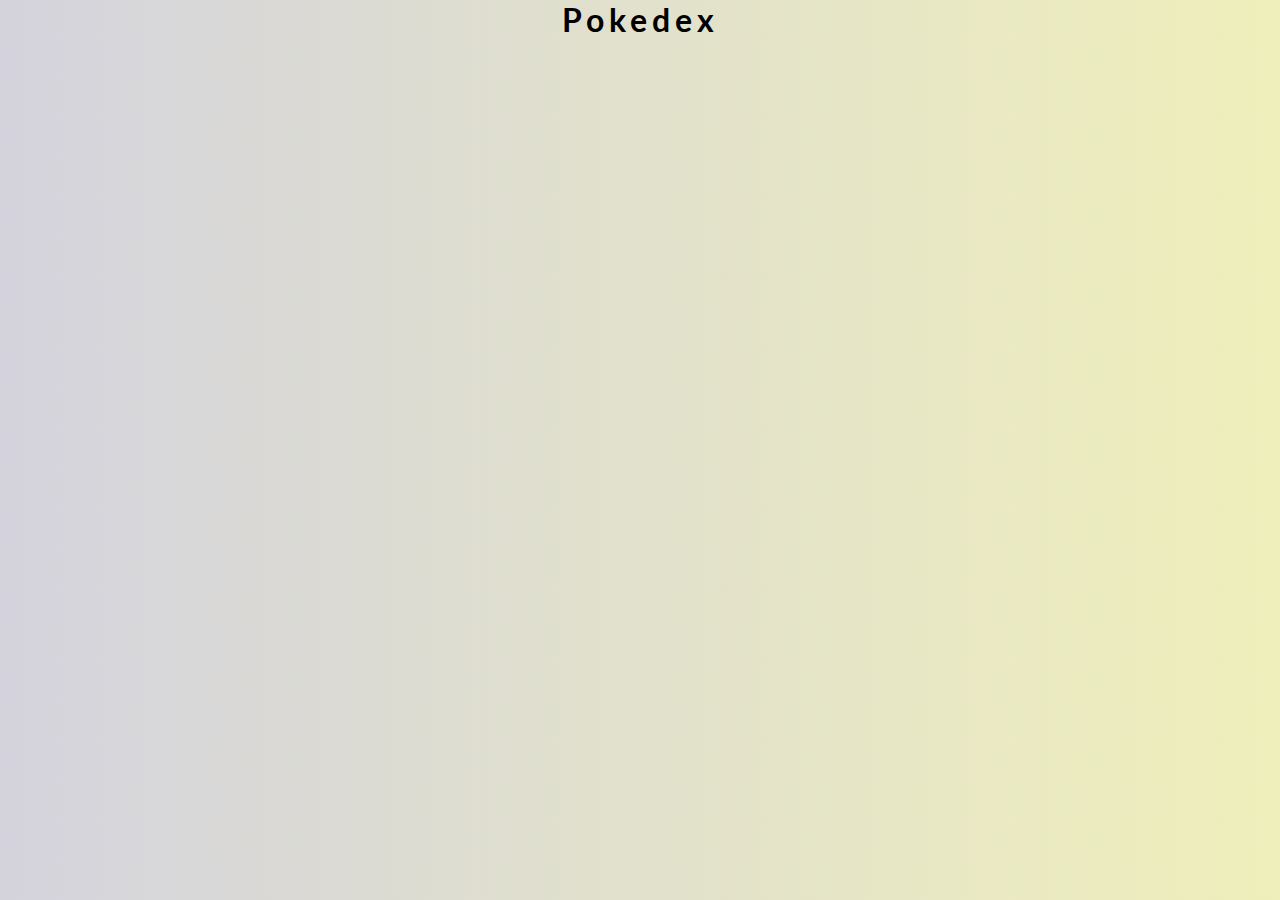
==== index.html @ 0ec6bab4 "Update index.html" ====
<!DOCTYPE html>
<html lang="pt-br">

<head>
    <meta charset="UTF-8">
    <meta http-equiv="X-UA-Compatible" content="IE=edge">
    <meta name="viewport" content="width=device-width, initial-scale=1.0">
    <link rel="stylesheet" href="style.css">
    <title>Pokedex</title>
</head>

<body>
    <h1>Pokedex</h1>
    <div class="pokeContainer" id="pokeContainer">
           
    </div>
    <script src="script.js"></script>
</body>

</html>
---- style.css ----
@import url('https://fonts.googleapis.com/css?family=Lato:300,400&display=swap');

* {
    box-sizing: border-box;
    margin: 0;
    padding: 0;
    font-family: 'Lato', sans-serif;
}

body {

    background: linear-gradient(to right, #d4d3dd, #efefbb);
    display: flex;
    flex-direction: column;
    align-items: center;
    justify-content: center;
}

h1 {
    letter-spacing: 5px;
}

.pokeContainer {
    display: flex;
    flex-wrap: wrap;
    align-items: center;
    justify-content: space-between;
    margin: 0 auto;
    max-width: 1200px;
}

.pokemon {
    background-color: #eee;
    border-radius: 10px;
    box-shadow: 0 3px 15px rgba(100, 100, 100, 0.5);
    margin: 10px;
    padding: 20px;
    text-align: center;
}

.imgContainer {
    display: flex;
    justify-content: center;
    align-items: center;
    background-color: rgba(255, 255, 255, 0.6);
    border-radius: 50%;
    width: 120px;
    height: 120px;
}

.imgContainer img {
    max-width: 90%;
}

.info {
    margin-top: 20px;
}

.number {
    background-color: rgba(0, 0, 0, 0.15);
    padding: 2px 13px;
    border-radius: 10px;
    font-size: 0.8rem;
}

.паmе{
    margin: 15px 0 7px;
    letter-spacing: 1.5px;
}
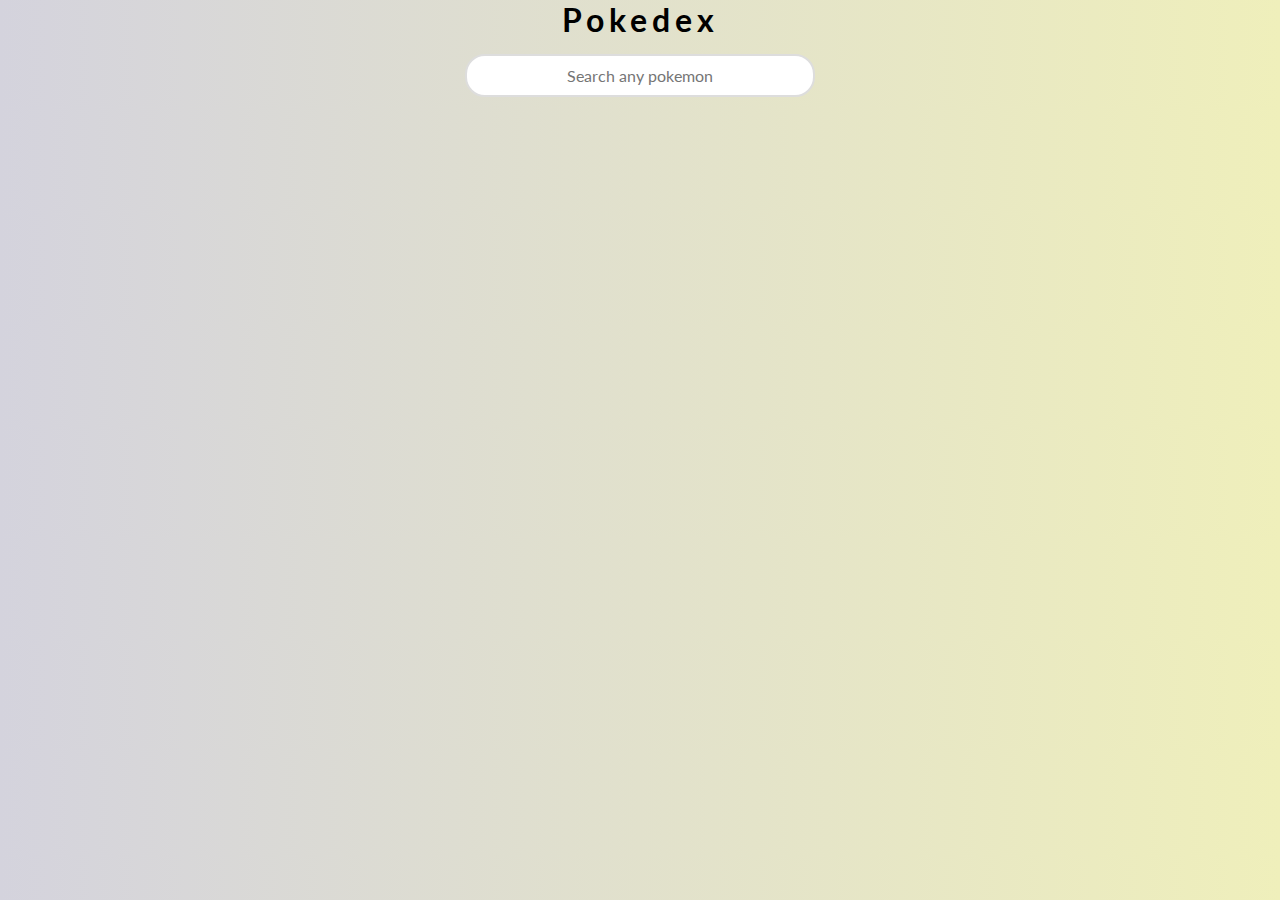
==== commit 61b112e1: "Add files via upload" ====
--- a/index.html
+++ b/index.html
@@ -11,10 +11,18 @@
 
 <body>
     <h1>Pokedex</h1>
+
+    <div id="searchBar">
+        <i id="searchIcon" class="fas fa-search"></i>
+        <input type="text" id="searchInput" placeholder="Search any pokemon">
+        <i id="searchIcon" class="fas fa-search" onclick="filterPokemons()"></i>
+    </div>
+
     <div class="pokeContainer" id="pokeContainer">
-           
+
     </div>
+
     <script src="script.js"></script>
 </body>
 
-</html>
+</html>--- a/style.css
+++ b/style.css
@@ -8,12 +8,38 @@
 }
 
 body {
-
     background: linear-gradient(to right, #d4d3dd, #efefbb);
     display: flex;
     flex-direction: column;
     align-items: center;
     justify-content: center;
+}
+
+#searchBar {
+    margin-top: 15px;
+    margin-bottom: 10px;
+    display: flex;
+    align-items: center;
+}
+
+#searchInput {
+    text-align: center;
+    width: 350px;
+    padding: 10px;
+    font-size: 16px;
+    border: 2px solid #ddd;
+    border-radius: 20px;
+    outline: none;
+    flex-grow: 1;
+}
+
+#searchInput:focus {
+    border-color: #007BFF;
+}
+
+#searchIcon {
+    margin-left: 10px;
+    cursor: pointer;
 }
 
 h1 {
@@ -63,7 +89,7 @@
     font-size: 0.8rem;
 }
 
-.паmе{
+.паmе {
     margin: 15px 0 7px;
     letter-spacing: 1.5px;
-} +}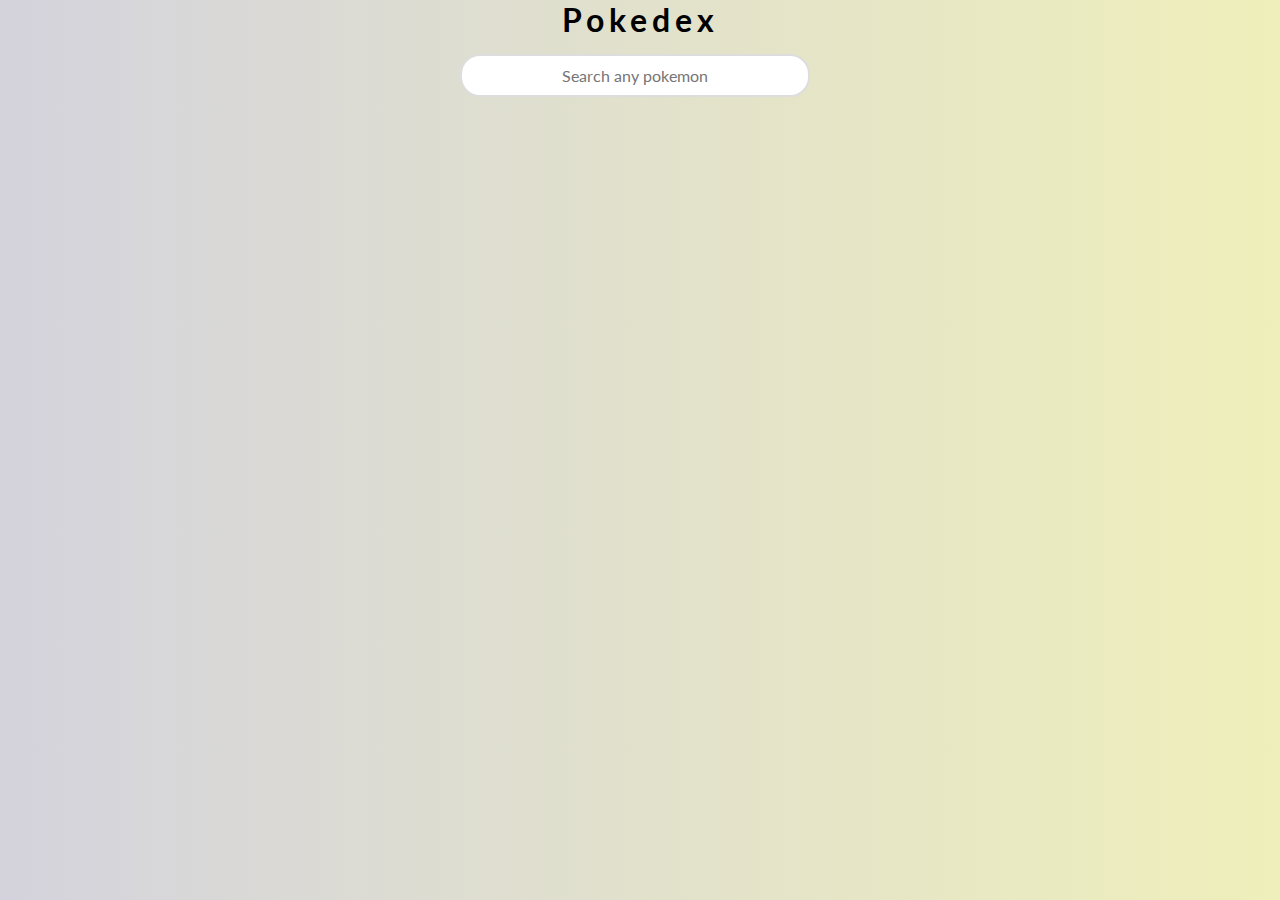
==== commit f6f03bf4: "Add files via upload" ====
--- a/index.html
+++ b/index.html
@@ -13,9 +13,8 @@
     <h1>Pokedex</h1>
 
     <div id="searchBar">
-        <i id="searchIcon" class="fas fa-search"></i>
-        <input type="text" id="searchInput" placeholder="Search any pokemon">
-        <i id="searchIcon" class="fas fa-search" onclick="filterPokemons()"></i>
+        <input type="text" id="searchInput" placeholder="Search any pokemon" oninput="filterPokemons()">
+        <i id="searchIcon" class="fas fa-search" "></i>
     </div>
 
     <div class="pokeContainer" id="pokeContainer">
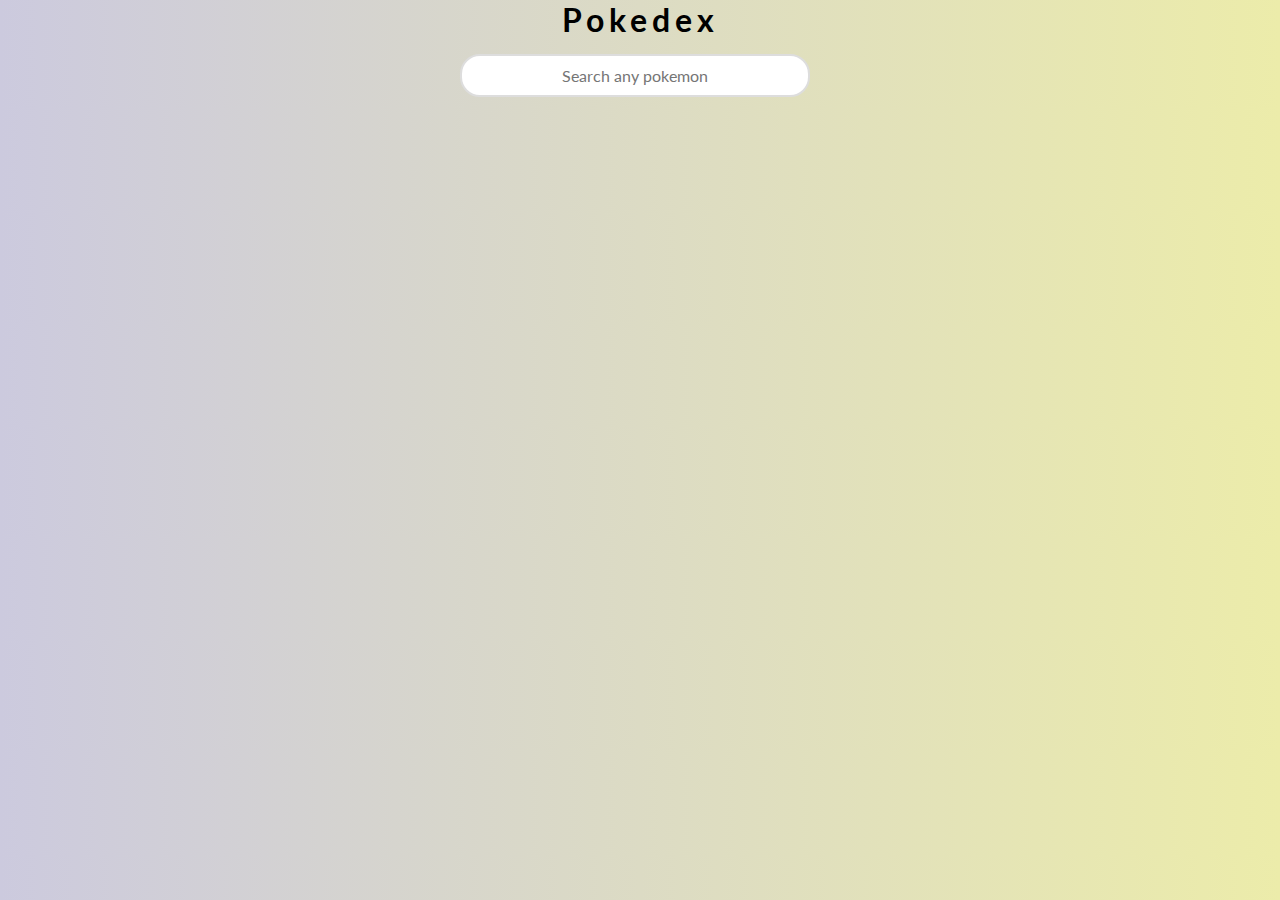
==== commit 37ccdb09: "Add files via upload" ====
--- a/index.html
+++ b/index.html
@@ -10,6 +10,9 @@
 </head>
 
 <body>
+    <header>
+        
+    </header>
     <h1>Pokedex</h1>
 
     <div id="searchBar">
@@ -21,6 +24,11 @@
 
     </div>
 
+    <div id="pokemonDetails" style="display: none;">
+        <h2 id="pokemonName"></h2>
+        <div id="pokemonDetailsContainer"></div>
+    </div>
+
     <script src="script.js"></script>
 </body>
 
--- a/style.css
+++ b/style.css
@@ -8,11 +8,15 @@
 }
 
 body {
-    background: linear-gradient(to right, #d4d3dd, #efefbb);
+    background: linear-gradient(to right, #cccade, #ececaa);
     display: flex;
     flex-direction: column;
     align-items: center;
     justify-content: center;
+}
+
+header {
+    background-color: black;
 }
 
 #searchBar {
@@ -57,14 +61,29 @@
 
 .pokemon {
     background-color: #eee;
-    border-radius: 10px;
+    border-radius: 12px;
     box-shadow: 0 3px 15px rgba(100, 100, 100, 0.5);
-    margin: 10px;
+    margin: 15px;
     padding: 20px;
     text-align: center;
 }
 
+.pokemon:hover {
+    cursor: pointer;
+    transition: transform 0.35s ease-out;
+}
+
+.pokemon.highlight {
+    transform: scale(1.15);
+}
+
+.detalhes {
+    color: black;
+    text-decoration: none;
+}
+
 .imgContainer {
+    margin-top: 20px;
     display: flex;
     justify-content: center;
     align-items: center;
@@ -89,7 +108,41 @@
     font-size: 0.8rem;
 }
 
+.type {
+    background-color: rgba(0, 0, 0, 0.15);
+    padding: 2px 13px;
+    border-radius: 8px;
+    font-weight: bold;
+}
+
 .паmе {
     margin: 15px 0 7px;
     letter-spacing: 1.5px;
+}
+
+#pokemonDetails {
+    display: none;
+    flex-direction: column;
+    align-items: center;
+}
+
+#pokemonDetails img {
+    max-width: 200px;
+    height: auto;
+}
+
+#pokemonDetailsContainer {
+    margin-top: 20px;
+    text-align: center;
+}
+
+#pokemonDetails p {
+    margin: 10px 0;
+}
+
+#pokemonDetails button {
+    margin-top: 20px;
+    padding: 10px;
+    font-size: 16px;
+    cursor: pointer;
 }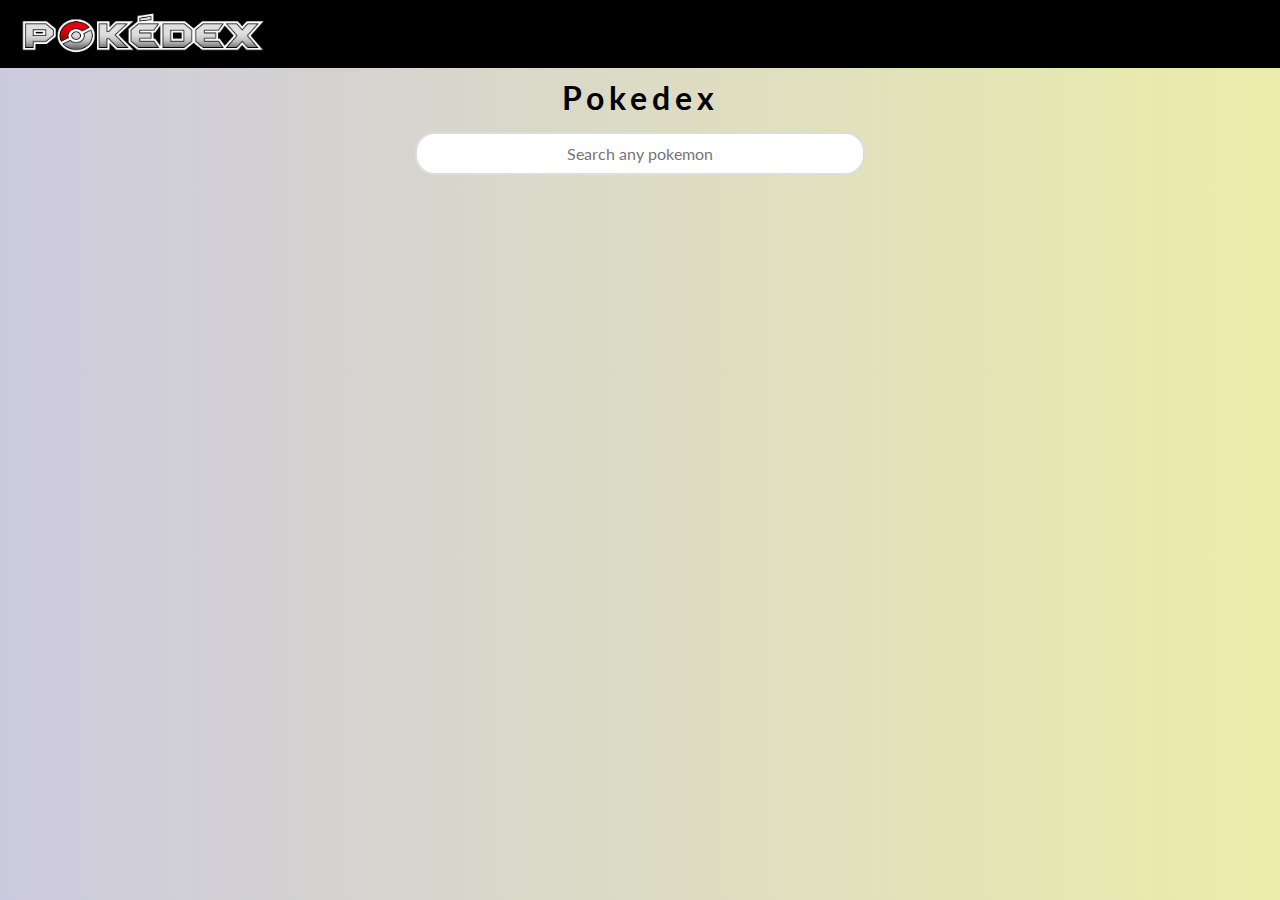
==== commit 44b1bbb8: "Add files via upload" ====
--- a/index.html
+++ b/index.html
@@ -6,18 +6,18 @@
     <meta http-equiv="X-UA-Compatible" content="IE=edge">
     <meta name="viewport" content="width=device-width, initial-scale=1.0">
     <link rel="stylesheet" href="style.css">
+    <link rel="icon" href="pokedex.jpg">
     <title>Pokedex</title>
 </head>
 
 <body>
     <header>
-        
+        <a class="logo" href="/index.html"><img src="original.png"></a>
     </header>
     <h1>Pokedex</h1>
 
     <div id="searchBar">
         <input type="text" id="searchInput" placeholder="Search any pokemon" oninput="filterPokemons()">
-        <i id="searchIcon" class="fas fa-search" "></i>
     </div>
 
     <div class="pokeContainer" id="pokeContainer">
--- a/style.css
+++ b/style.css
@@ -9,14 +9,25 @@
 
 body {
     background: linear-gradient(to right, #cccade, #ececaa);
-    display: flex;
+    justify-content: center;
     flex-direction: column;
     align-items: center;
-    justify-content: center;
+    display: flex;
 }
 
 header {
+    width: 100%;
     background-color: black;
+    padding: 10px 0px 10px 20px;
+}
+
+.logo img{
+    height: 45px;
+}
+
+h1 {
+    margin-top: 10px;
+    letter-spacing: 5px;
 }
 
 #searchBar {
@@ -28,7 +39,7 @@
 
 #searchInput {
     text-align: center;
-    width: 350px;
+    width: 450px;
     padding: 10px;
     font-size: 16px;
     border: 2px solid #ddd;
@@ -41,14 +52,6 @@
     border-color: #007BFF;
 }
 
-#searchIcon {
-    margin-left: 10px;
-    cursor: pointer;
-}
-
-h1 {
-    letter-spacing: 5px;
-}
 
 .pokeContainer {
     display: flex;
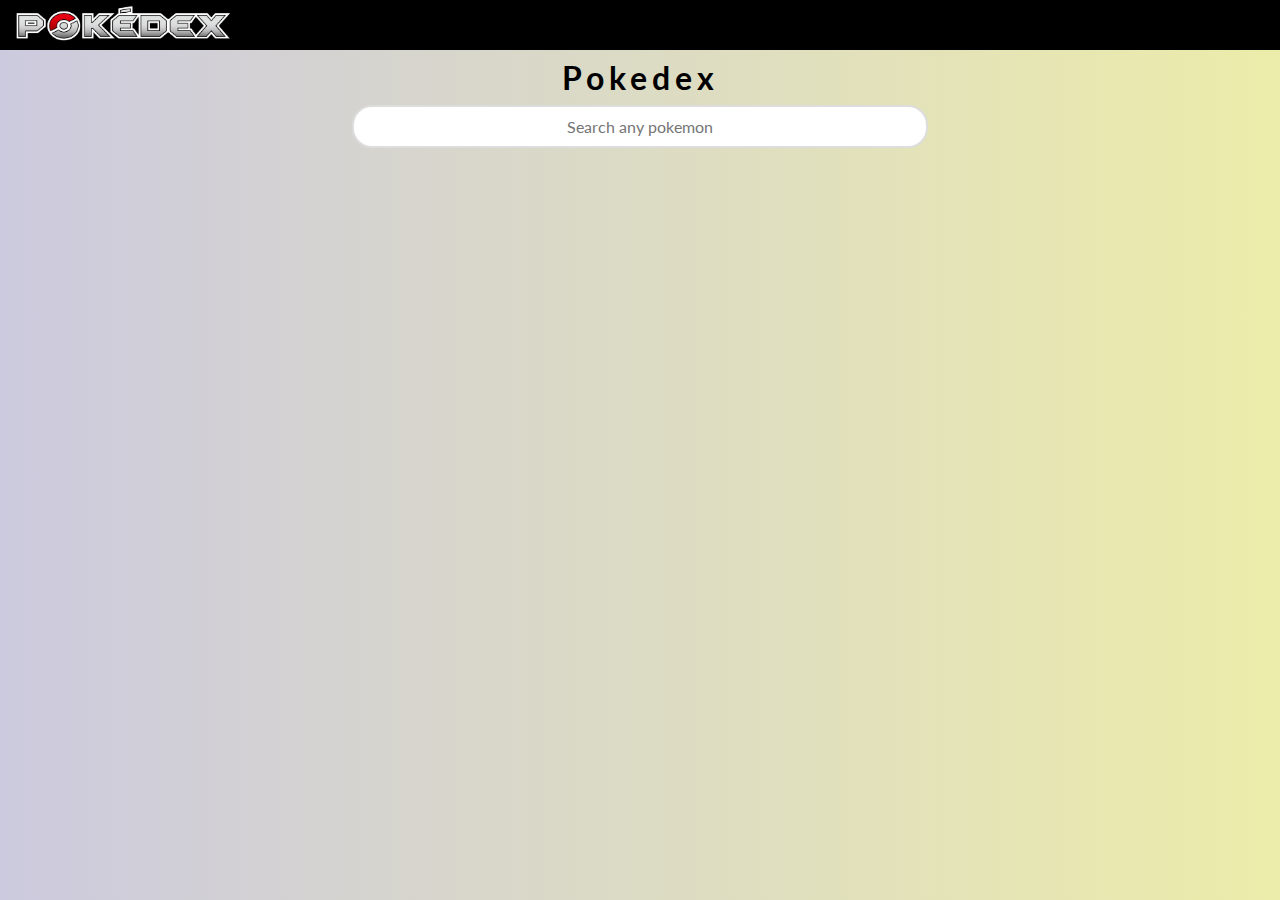
==== commit fe4d76f0: "Add files via upload" ====
--- a/index.html
+++ b/index.html
@@ -6,13 +6,13 @@
     <meta http-equiv="X-UA-Compatible" content="IE=edge">
     <meta name="viewport" content="width=device-width, initial-scale=1.0">
     <link rel="stylesheet" href="style.css">
-    <link rel="icon" href="pokedex.jpg">
+    <link rel="icon" href="img/pokedex.jpg">
     <title>Pokedex</title>
 </head>
 
 <body>
     <header>
-        <a class="logo" href="/index.html"><img src="original.png"></a>
+        <a class="logo" href="/index.html"><img src="img/original.png"></a>
     </header>
     <h1>Pokedex</h1>
 
--- a/style.css
+++ b/style.css
@@ -17,21 +17,23 @@
 
 header {
     width: 100%;
+    height: 30px;
     background-color: black;
-    padding: 10px 0px 10px 20px;
+    padding: 3px 10px;
 }
 
 .logo img{
-    height: 45px;
+    height: 20px;
 }
 
 h1 {
-    margin-top: 10px;
+    font-size:larger;
+    margin-top: 8px;
     letter-spacing: 5px;
 }
 
 #searchBar {
-    margin-top: 15px;
+    margin-top: 8px;
     margin-bottom: 10px;
     display: flex;
     align-items: center;
@@ -39,9 +41,9 @@
 
 #searchInput {
     text-align: center;
-    width: 450px;
-    padding: 10px;
-    font-size: 16px;
+    width: 16rem;
+    padding: 6px;
+    font-size: 12px;
     border: 2px solid #ddd;
     border-radius: 20px;
     outline: none;
@@ -66,9 +68,11 @@
     background-color: #eee;
     border-radius: 12px;
     box-shadow: 0 3px 15px rgba(100, 100, 100, 0.5);
-    margin: 15px;
-    padding: 20px;
+    margin: 8px;
+    padding: 12px 20px;
     text-align: center;
+    width: 6.5rem;
+    height: 10.4rem;
 }
 
 .pokemon:hover {
@@ -85,67 +89,268 @@
     text-decoration: none;
 }
 
+.number {
+    background-color: rgba(0, 0, 0, 0.15);
+    padding: 2px 13px;
+    border-radius: 10px;
+    font-size: 0.7rem;
+}
+
 .imgContainer {
-    margin-top: 20px;
+    margin-top: 12px;
     display: flex;
     justify-content: center;
     align-items: center;
     background-color: rgba(255, 255, 255, 0.6);
     border-radius: 50%;
-    width: 120px;
-    height: 120px;
+    width: 64px;
+    height: 64px;
 }
 
 .imgContainer img {
-    max-width: 90%;
+    scale: 0.6;
 }
 
 .info {
-    margin-top: 20px;
-}
-
-.number {
+    margin-top: 10px;
+    font-size: x-small;
+}
+
+.type {
+    font-size: 8.6px;
     background-color: rgba(0, 0, 0, 0.15);
-    padding: 2px 13px;
-    border-radius: 10px;
-    font-size: 0.8rem;
-}
-
-.type {
-    background-color: rgba(0, 0, 0, 0.15);
-    padding: 2px 13px;
+    padding: 1.5px 2.5px;
     border-radius: 8px;
     font-weight: bold;
 }
 
 .паmе {
-    margin: 15px 0 7px;
+    margin: 15px 7px;
     letter-spacing: 1.5px;
 }
 
-#pokemonDetails {
-    display: none;
-    flex-direction: column;
-    align-items: center;
-}
-
-#pokemonDetails img {
-    max-width: 200px;
-    height: auto;
-}
-
-#pokemonDetailsContainer {
-    margin-top: 20px;
-    text-align: center;
-}
-
-#pokemonDetails p {
-    margin: 10px 0;
-}
-
-#pokemonDetails button {
-    margin-top: 20px;
-    padding: 10px;
-    font-size: 16px;
-    cursor: pointer;
-}+@media (min-width: 370px) and (max-width: 480px) {}
+
+@media (min-width: 481px) and (max-width: 768px) {}
+
+@media (min-width: 787px) and (max-width: 1080px) {}
+
+/* Tela Senac */
+@media (min-width: 1081px) and (max-width: 1280px) {
+    header {
+        height: 50px;
+        padding: 4px 15px;
+    }
+
+    .logo img {
+        height: 40px;
+        margin: -1px;
+    }
+    
+    h1 {
+        font-size:xx-large;
+    }
+    
+    #searchInput {
+        width: 36rem;
+        padding: 10px;
+        font-size: 16px;
+    }
+    
+    .pokemon {
+        border-radius: 16px;
+        margin: 15px;
+        padding: 20px;
+        width: 10.4rem;
+        height: 16.64rem;
+    }
+    
+    .number {
+        font-size: 1rem;
+    }
+    
+    .imgContainer {
+        margin-top: 20px;
+        width: 120px;
+        height: 120px;
+    }
+    
+    .imgContainer img {
+        scale: 1.1;
+    }
+    
+    .info {
+        margin-top: 15px;
+        font-size: medium;
+    }
+    
+    .type {
+        font-size: medium;
+        padding: 2px 8px;
+    }
+}
+
+@media (min-width: 1281px) and (max-width: 1440px) {
+    header {
+        height: 60px;
+        padding: 4px 15px;
+    }
+
+    .logo img {
+        height: 45px;
+        margin: 2px;
+    }
+    
+    h1 {
+        font-size:xx-large;
+    }
+    
+    #searchInput {
+        width: 36rem;
+        padding: 10px;
+        font-size: 16px;
+    }
+    
+    .pokemon {
+        border-radius: 16px;
+        margin: 15px;
+        padding: 20px;
+        width: 10.4rem;
+        height: 16.64rem;
+    }
+    
+    .number {
+        font-size: 1rem;
+    }
+    
+    .imgContainer {
+        margin-top: 20px;
+        width: 120px;
+        height: 120px;
+    }
+    
+    .imgContainer img {
+        scale: 1.1;
+    }
+    
+    .info {
+        margin-top: 15px;
+        font-size: medium;
+    }
+    
+    .type {
+        font-size: medium;
+        padding: 2px 8px;
+    }
+}
+
+/* Tela Trabalho */
+@media (min-width: 1441px) and (max-width: 1710px) {
+    header {
+        height: 60px;
+        padding: 4px 15px;
+    }
+
+    .logo img {
+        height: 40px;
+        margin: 3px;
+    }
+    
+    h1 {
+        font-size:xx-large;
+    }
+    
+    #searchInput {
+        width: 36rem;
+        padding: 10px;
+        font-size: 16px;
+    }
+    
+    .pokemon {
+        border-radius: 16px;
+        margin: 15px;
+        padding: 20px;
+        width: 10.4rem;
+        height: 16.64rem;
+    }
+    
+    .number {
+        font-size: 1rem;
+    }
+    
+    .imgContainer {
+        margin-top: 20px;
+        width: 120px;
+        height: 120px;
+    }
+    
+    .imgContainer img {
+        scale: 1.1;
+    }
+    
+    .info {
+        margin-top: 15px;
+        font-size: medium;
+    }
+    
+    .type {
+        font-size: medium;
+        padding: 2px 8px;
+    }
+}
+
+/* Tela casa */
+@media (min-width: 1711px) and (max-width: 1920px) {
+    header {
+        height: 60px;
+        padding: 4px 15px;
+    }
+
+    .logo img {
+        height: 40px;
+        margin: 3px;
+    }
+    
+    h1 {
+        font-size:xx-large;
+    }
+    
+    #searchInput {
+        width: 36rem;
+        padding: 10px;
+        font-size: 16px;
+    }
+    
+    .pokemon {
+        border-radius: 16px;
+        margin: 15px;
+        padding: 20px;
+        width: 10.4rem;
+        height: 16.64rem;
+    }
+    
+    .number {
+        font-size: 1rem;
+    }
+    
+    .imgContainer {
+        margin-top: 20px;
+        width: 120px;
+        height: 120px;
+    }
+    
+    .imgContainer img {
+        scale: 1.1;
+    }
+    
+    .info {
+        margin-top: 15px;
+        font-size: medium;
+    }
+    
+    .type {
+        font-size: medium;
+        padding: 2px 8px;
+    }
+}
+@media (orientation: landscape) {}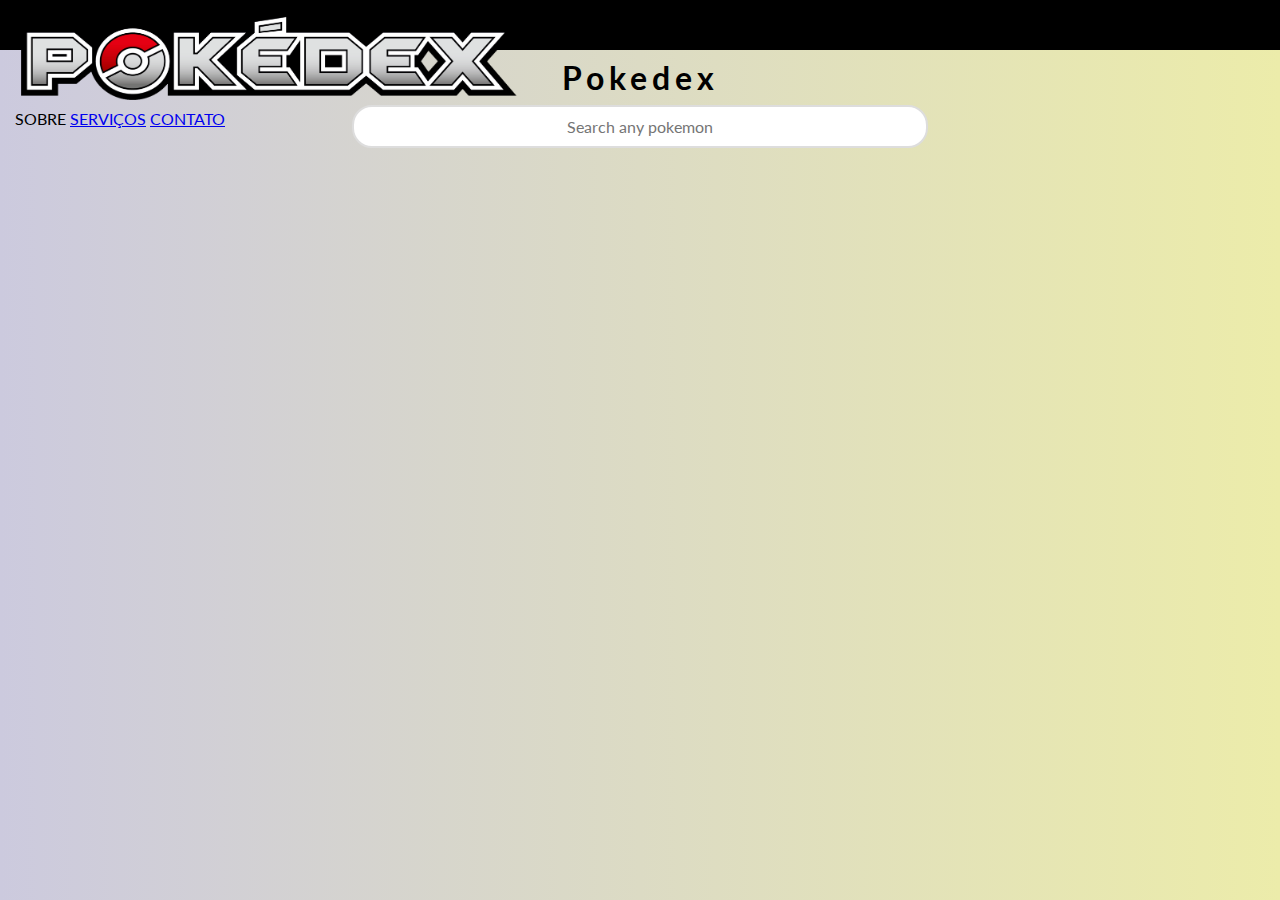
==== commit c5461d2b: "23.02" ====
--- a/index.html
+++ b/index.html
@@ -12,24 +12,27 @@
 
 <body>
     <header>
-        <a class="logo" href="/index.html"><img src="img/original.png"></a>
+        <div class="menu" id="dynamicMenu"></div>
     </header>
-    <h1>Pokedex</h1>
+    <section class="sitecontainer">
 
-    <div id="searchBar">
-        <input type="text" id="searchInput" placeholder="Search any pokemon" oninput="filterPokemons()">
-    </div>
-
-    <div class="pokeContainer" id="pokeContainer">
-
-    </div>
-
-    <div id="pokemonDetails" style="display: none;">
-        <h2 id="pokemonName"></h2>
-        <div id="pokemonDetailsContainer"></div>
-    </div>
-
-    <script src="script.js"></script>
-</body>
-
-</html>+        <h1>Pokedex</h1>
+        
+        <div id="searchBar">
+            <input type="text" id="searchInput" placeholder="Search any pokemon" oninput="filterPokemons()">
+        </div>
+        
+        <div class="pokeContainer" id="pokeContainer">
+            
+        </div>
+        
+        <div id="pokemonDetails" style="display: none;">
+            <h2 id="pokemonName"></h2>
+            <div id="pokemonDetailsContainer"></div>
+        </div>
+        
+        <script src="script.js"></script>
+    </section>
+    </body>
+    
+    </html>--- a/style.css
+++ b/style.css
@@ -7,8 +7,79 @@
     font-family: 'Lato', sans-serif;
 }
 
+.toggle-menu {
+    font-size: 24px;
+    color: white;
+    background-color: black;
+    border: none;
+    display: none;
+}
+
+.overlay {
+    display: none;
+    position: fixed;
+    top: 0;
+    left: 0;
+    width: 100%;
+    height: 100%;
+    background: rgba(0, 0, 0, 0.8);
+    color: #fff;
+    justify-content: center;
+    align-items: center;
+    flex-direction: column;
+    z-index: 2;
+}
+
+.menu-links {
+    gap: 40px;
+    display: flex;
+    flex-direction: column;
+    text-align: center;
+}
+
+.menu-links a {
+    padding: 20px;
+    font-size: 1.5em;
+    text-decoration: none;
+    color: #fff;
+}
+
+.close-btn {
+    position: absolute;
+    top: 10px;
+    right: 10px;
+    font-size: 2em;
+    cursor: pointer;
+}
+
+/* ... (seu código existente) ... */
+
+@media only screen and (max-width: 768px) {
+    .menu-links {
+        flex-direction: column;
+    }
+
+    .toggle-menu {
+        display: block;
+        font-size: 1.5em;
+        cursor: pointer;
+    }
+
+    .menu:not(.overlay-active) .menu-links,
+    .menu.overlay-active .toggle-menu {
+        display: none;
+    }
+
+    .menu.overlay-active .overlay {
+        display: flex;
+    }
+}
+
 body {
     background: linear-gradient(to right, #cccade, #ececaa);
+}
+
+.sitecontainer {
     justify-content: center;
     flex-direction: column;
     align-items: center;
@@ -17,13 +88,14 @@
 
 header {
     width: 100%;
-    height: 30px;
+    height: 10vw;
     background-color: black;
     padding: 3px 10px;
 }
 
-.logo img{
-    height: 20px;
+header img{
+    height: 7vw;
+    margin: 0.5vw;
 }
 
 h1 {
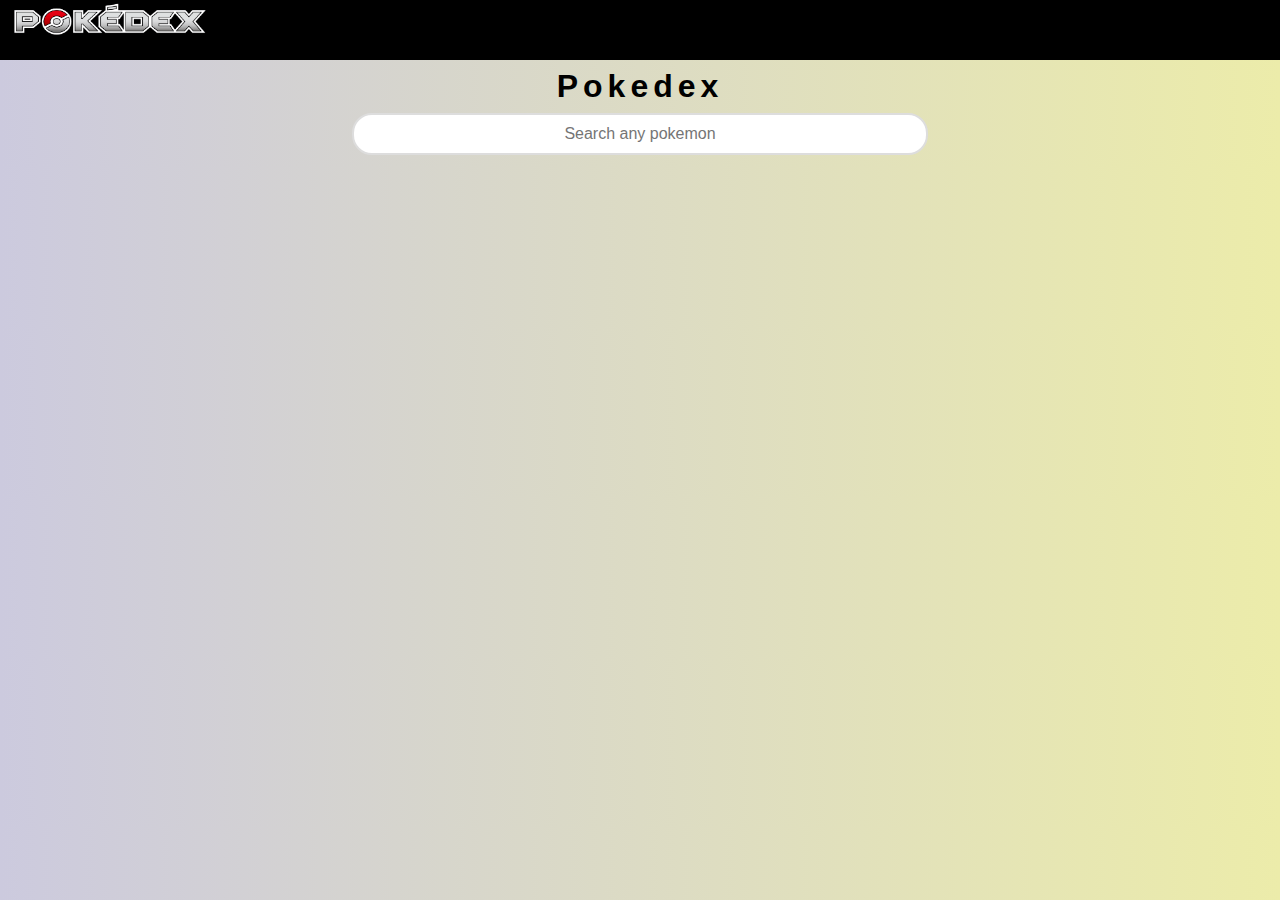
==== commit 9564f622: "Update 23.02" ====
--- a/index.html
+++ b/index.html
@@ -12,27 +12,27 @@
 
 <body>
     <header>
-        <div class="menu" id="dynamicMenu"></div>
-    </header>
-    <section class="sitecontainer">
+        <a href="index.html"><img src="img/original.png" alt="Logo" /></a>
+</header>
+<section class="sitecontainer">
+    
+    <h1>Pokedex</h1>
+    
+    <div id="searchBar">
+        <input type="text" id="searchInput" placeholder="Search any pokemon" oninput="filterPokemons()">
+    </div>
+    
+    <div class="pokeContainer" id="pokeContainer">
+        
+    </div>
+    
+    <div id="pokemonDetails" style="display: none;">
+        <h2 id="pokemonName"></h2>
+        <div id="pokemonDetailsContainer"></div>
+    </div>
+    
+    <script src="script.js"></script>
+</section>
+</body>
 
-        <h1>Pokedex</h1>
-        
-        <div id="searchBar">
-            <input type="text" id="searchInput" placeholder="Search any pokemon" oninput="filterPokemons()">
-        </div>
-        
-        <div class="pokeContainer" id="pokeContainer">
-            
-        </div>
-        
-        <div id="pokemonDetails" style="display: none;">
-            <h2 id="pokemonName"></h2>
-            <div id="pokemonDetailsContainer"></div>
-        </div>
-        
-        <script src="script.js"></script>
-    </section>
-    </body>
-    
-    </html>+</html>--- a/style.css
+++ b/style.css
@@ -1,4 +1,3 @@
-@import url('https://fonts.googleapis.com/css?family=Lato:300,400&display=swap');
 
 * {
     box-sizing: border-box;
@@ -7,76 +6,20 @@
     font-family: 'Lato', sans-serif;
 }
 
-.toggle-menu {
-    font-size: 24px;
-    color: white;
-    background-color: black;
-    border: none;
-    display: none;
+body {
+    background: linear-gradient(to right, #cccade, #ececaa);
 }
 
-.overlay {
-    display: none;
-    position: fixed;
-    top: 0;
-    left: 0;
+header {
     width: 100%;
-    height: 100%;
-    background: rgba(0, 0, 0, 0.8);
-    color: #fff;
-    justify-content: center;
-    align-items: center;
-    flex-direction: column;
-    z-index: 2;
+    height: 10vw;
+    background-color: rgb(0, 0, 0);
+    padding: 3px 10px;
 }
 
-.menu-links {
-    gap: 40px;
-    display: flex;
-    flex-direction: column;
-    text-align: center;
-}
-
-.menu-links a {
-    padding: 20px;
-    font-size: 1.5em;
-    text-decoration: none;
-    color: #fff;
-}
-
-.close-btn {
-    position: absolute;
-    top: 10px;
-    right: 10px;
-    font-size: 2em;
-    cursor: pointer;
-}
-
-/* ... (seu código existente) ... */
-
-@media only screen and (max-width: 768px) {
-    .menu-links {
-        flex-direction: column;
-    }
-
-    .toggle-menu {
-        display: block;
-        font-size: 1.5em;
-        cursor: pointer;
-    }
-
-    .menu:not(.overlay-active) .menu-links,
-    .menu.overlay-active .toggle-menu {
-        display: none;
-    }
-
-    .menu.overlay-active .overlay {
-        display: flex;
-    }
-}
-
-body {
-    background: linear-gradient(to right, #cccade, #ececaa);
+header img {
+    height: 7vw;
+    margin: 0.5vw;
 }
 
 .sitecontainer {
@@ -86,20 +29,8 @@
     display: flex;
 }
 
-header {
-    width: 100%;
-    height: 10vw;
-    background-color: black;
-    padding: 3px 10px;
-}
-
-header img{
-    height: 7vw;
-    margin: 0.5vw;
-}
-
 h1 {
-    font-size:larger;
+    font-size: larger;
     margin-top: 8px;
     letter-spacing: 5px;
 }
@@ -189,9 +120,9 @@
 }
 
 .type {
-    font-size: 8.6px;
+    font-size: 2.2vw;
     background-color: rgba(0, 0, 0, 0.15);
-    padding: 1.5px 2.5px;
+    padding: 1.5px 2.7px;
     border-radius: 8px;
     font-weight: bold;
 }
@@ -201,34 +132,28 @@
     letter-spacing: 1.5px;
 }
 
-@media (min-width: 370px) and (max-width: 480px) {}
-
-@media (min-width: 481px) and (max-width: 768px) {}
-
-@media (min-width: 787px) and (max-width: 1080px) {}
-
-/* Tela Senac */
-@media (min-width: 1081px) and (max-width: 1280px) {
+/* Tela casa */
+@media (min-width: 720px) and (max-width: 1920px) {
     header {
-        height: 50px;
+        height: 60px;
         padding: 4px 15px;
     }
 
-    .logo img {
-        height: 40px;
-        margin: -1px;
+    header img {
+        height: 2.8vw;
+        margin: -0.2vw;
     }
-    
+
     h1 {
-        font-size:xx-large;
+        font-size: xx-large;
     }
-    
+
     #searchInput {
         width: 36rem;
         padding: 10px;
         font-size: 16px;
     }
-    
+
     .pokemon {
         border-radius: 16px;
         margin: 15px;
@@ -236,193 +161,30 @@
         width: 10.4rem;
         height: 16.64rem;
     }
-    
+
     .number {
         font-size: 1rem;
     }
-    
+
     .imgContainer {
         margin-top: 20px;
         width: 120px;
         height: 120px;
     }
-    
+
     .imgContainer img {
         scale: 1.1;
     }
-    
+
     .info {
         margin-top: 15px;
         font-size: medium;
     }
-    
+
     .type {
         font-size: medium;
         padding: 2px 8px;
     }
 }
 
-@media (min-width: 1281px) and (max-width: 1440px) {
-    header {
-        height: 60px;
-        padding: 4px 15px;
-    }
-
-    .logo img {
-        height: 45px;
-        margin: 2px;
-    }
-    
-    h1 {
-        font-size:xx-large;
-    }
-    
-    #searchInput {
-        width: 36rem;
-        padding: 10px;
-        font-size: 16px;
-    }
-    
-    .pokemon {
-        border-radius: 16px;
-        margin: 15px;
-        padding: 20px;
-        width: 10.4rem;
-        height: 16.64rem;
-    }
-    
-    .number {
-        font-size: 1rem;
-    }
-    
-    .imgContainer {
-        margin-top: 20px;
-        width: 120px;
-        height: 120px;
-    }
-    
-    .imgContainer img {
-        scale: 1.1;
-    }
-    
-    .info {
-        margin-top: 15px;
-        font-size: medium;
-    }
-    
-    .type {
-        font-size: medium;
-        padding: 2px 8px;
-    }
-}
-
-/* Tela Trabalho */
-@media (min-width: 1441px) and (max-width: 1710px) {
-    header {
-        height: 60px;
-        padding: 4px 15px;
-    }
-
-    .logo img {
-        height: 40px;
-        margin: 3px;
-    }
-    
-    h1 {
-        font-size:xx-large;
-    }
-    
-    #searchInput {
-        width: 36rem;
-        padding: 10px;
-        font-size: 16px;
-    }
-    
-    .pokemon {
-        border-radius: 16px;
-        margin: 15px;
-        padding: 20px;
-        width: 10.4rem;
-        height: 16.64rem;
-    }
-    
-    .number {
-        font-size: 1rem;
-    }
-    
-    .imgContainer {
-        margin-top: 20px;
-        width: 120px;
-        height: 120px;
-    }
-    
-    .imgContainer img {
-        scale: 1.1;
-    }
-    
-    .info {
-        margin-top: 15px;
-        font-size: medium;
-    }
-    
-    .type {
-        font-size: medium;
-        padding: 2px 8px;
-    }
-}
-
-/* Tela casa */
-@media (min-width: 1711px) and (max-width: 1920px) {
-    header {
-        height: 60px;
-        padding: 4px 15px;
-    }
-
-    .logo img {
-        height: 40px;
-        margin: 3px;
-    }
-    
-    h1 {
-        font-size:xx-large;
-    }
-    
-    #searchInput {
-        width: 36rem;
-        padding: 10px;
-        font-size: 16px;
-    }
-    
-    .pokemon {
-        border-radius: 16px;
-        margin: 15px;
-        padding: 20px;
-        width: 10.4rem;
-        height: 16.64rem;
-    }
-    
-    .number {
-        font-size: 1rem;
-    }
-    
-    .imgContainer {
-        margin-top: 20px;
-        width: 120px;
-        height: 120px;
-    }
-    
-    .imgContainer img {
-        scale: 1.1;
-    }
-    
-    .info {
-        margin-top: 15px;
-        font-size: medium;
-    }
-    
-    .type {
-        font-size: medium;
-        padding: 2px 8px;
-    }
-}
 @media (orientation: landscape) {}